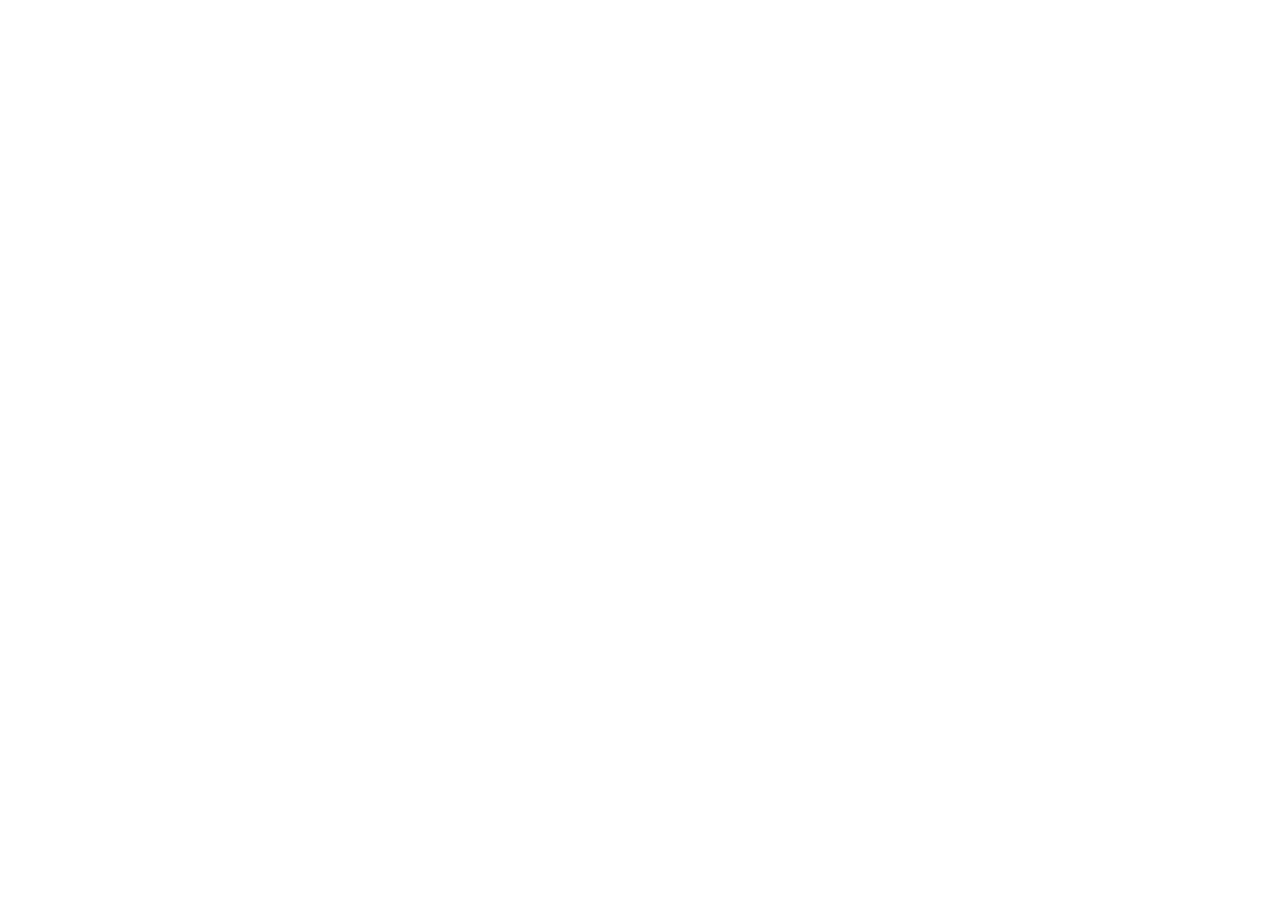
==== Index.html @ ba102bf6 "Create Index.html" ====
<!DOCTYPE html>
<html lang="sk">

<head>

<meta charset="UTF-8">
<meta name="viewport" content="width=device-width, initial-scale=1.0">

<link rel="stylesheet" href="style.css">

</head>

<body>

<canvas id="canvas"></canvas>

<script src="config.js"></script>
<script src="engine.js"></script>
<script src="renderer.js"></script>
<script src="physics.js"></script>
<script src="input.js"></script>
<script src="lens.js"></script>

</body>

</html>
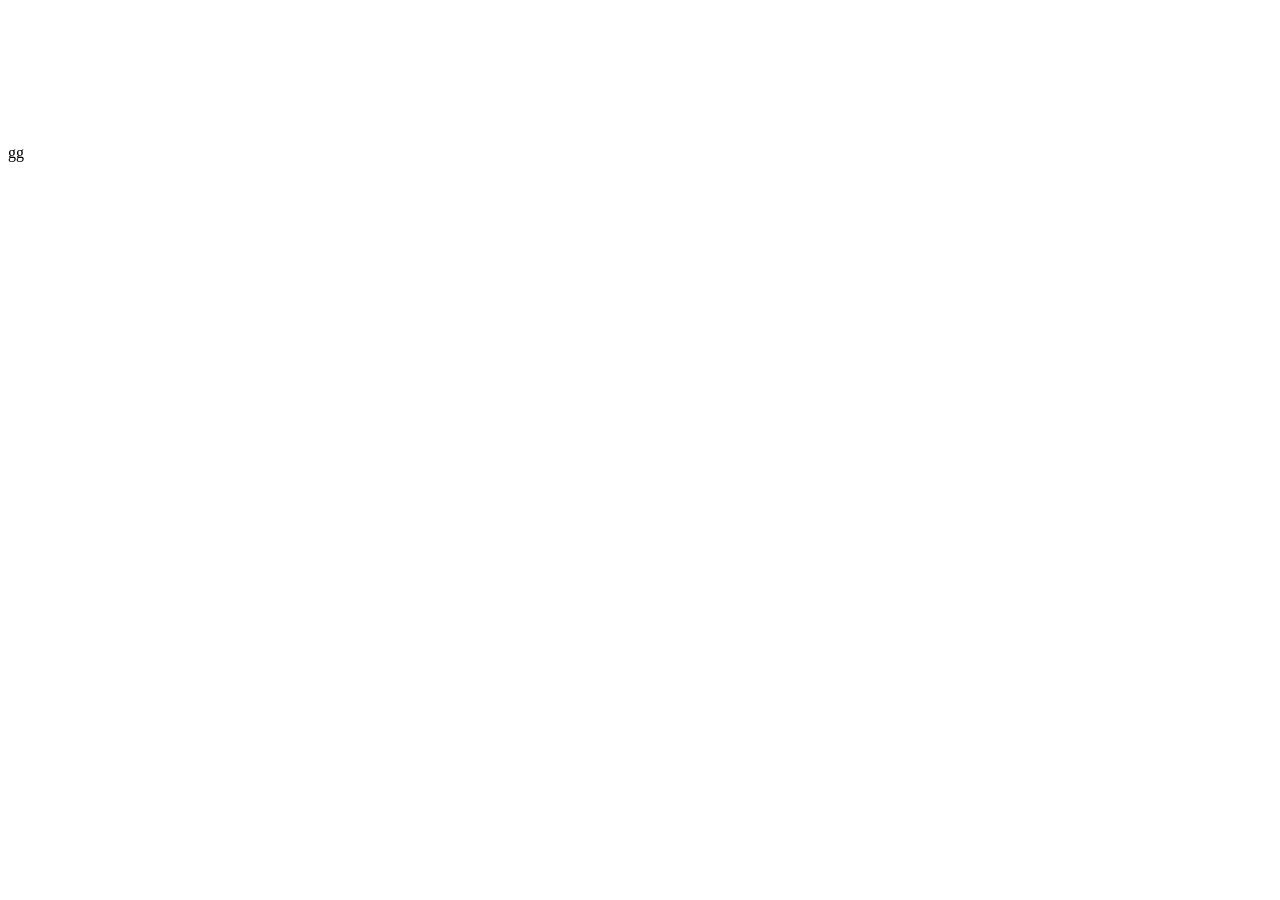
==== commit 4abd800c: "Update Index.html" ====
--- a/Index.html
+++ b/Index.html
@@ -11,7 +11,7 @@
 </head>
 
 <body>
-
+gg
 <canvas id="canvas"></canvas>
 
 <script src="config.js"></script>
